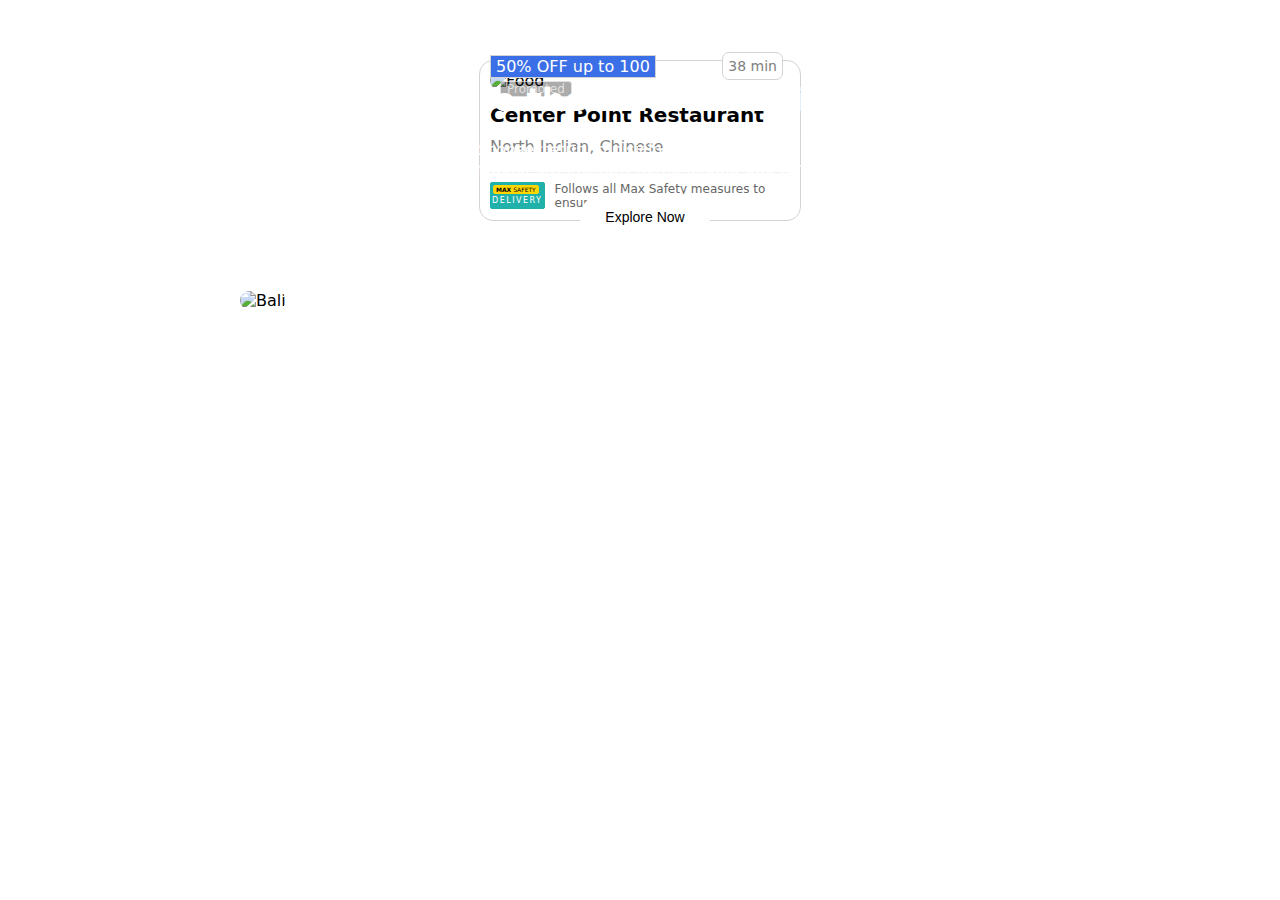
==== How to CSS/Positions/index.html @ c31debd6 "Did 2 designs: One is the swiggy restaurant icon with image and offer and all using positions in CSS" ====
<!DOCTYPE html>
<html lang="en">

<head>
    <meta charset="UTF-8">
    <meta name="viewport" content="width=device-width, initial-scale=1.0">
    <title>Positions</title>
    <link rel="stylesheet" href="style.css">
</head>

<body>
    <!--Swiggy Restaurant Box-->
    <div class="box swiggy">
        <div class="content">
            <img src="https://media-assets.swiggy.com/swiggy/image/upload/fl_lossy,f_auto,q_auto,w_264,h_288,c_fill/az9ex7bhar9uwg5yhcdm"
                alt="Food" class="food">
            <div class="time">38 min</div>
            <div class="promote">Promoted</div>
            <div class="offer">50% OFF up to 100</div>
        </div>
        <h1>Center Point Restaurant</h1>
        <p id="caption">North Indian, Chinese</p>
        <hr>
        <div class="delivery-container">
            <div class="delivery">
                <div class="safety"><b>MAX</b> SAFETY</div>
                <p>DELIVERY</p>
            </div>
            <div class="safety-text">Follows all Max Safety measures to ensure your food is safe</div>
        </div>
    </div>

    <!--Travel agnecy home page-->
    <div class="travel">
        <img src="https://images.unsplash.com/photo-1553902000-e036b7d05af5?q=80&w=2940&auto=format&fit=crop&ixlib=rb-4.0.3&ixid=M3wxMjA3fDB8MHxwaG90by1wYWdlfHx8fGVufDB8fHx8fA%3D%3D"
            alt="Bali" class="bali">
        <div class="travel-content">
            <h1>Explore the diversities in Bali</h1>
            <p>Lorem ipsum dolor sit amet consectetur adipisicing elit. Dolor modi quisquam saepe vita Lorem
                ipsum dolor sit. incidunt nemo aliquid quo tempora.</p>
            <button>Explore Now</button>
        </div>
    </div>
</body>

</html>
---- How to CSS/Positions/style.css ----
body {
    font-family: system-ui, -apple-system, BlinkMacSystemFont, 'Segoe UI', Roboto, Oxygen, Ubuntu, Cantarell, 'Open Sans', 'Helvetica Neue', sans-serif
}

.box {
    border: 1px solid lightgray;
    width: 300px;
    padding: 10px;
    margin: 60px auto;
    border-radius: 14px;
}

.food {
    width: 100%;
    border-radius: 14px;
}

.swiggy h1 {
    font-size: 20px;
    font-weight: none;
    margin-bottom: 10px;
}

#caption {
    margin-top: 0;
    font-size: 16px;
    font-weight: normal;
    opacity: 50%;
}

.content {
    position: relative;
}

.time {
    border: 1px solid lightgray;
    position: absolute;
    padding: 5px;
    border-radius: 7px;
    background-color: white;
    bottom: 10px;
    right: 7px;
    font-size: 14px;
    color: gray;
}

.promote {
    position: absolute;
    top: 10px;
    left: 10px;
    border: 1px solid lightgray;
    padding: 0 6px;
    font-size: 12px;
    opacity: 65%;
    background-color: rgba(0, 0, 0, 0.5);
    border-radius: 3px;
    color: lightgray;
}

.offer {
    border: 1px solid lightgray;
    color: white;
    background-color: rgb(59, 111, 231);
    padding: 1px 5px;
    position: absolute;
    bottom: 12px;
    left: 0;
}

.swiggy hr {
    opacity: 15%;
}

.delivery {
    position: relative;
    font-size: 7px;
    border: 1px solid lightseagreen;
    border-radius: 2px;
    background-color: lightseagreen;
    width: 55px;
    height: 25px;
}

.delivery-container {
    display: flex;
    gap: 10px;
}

.safety {
    font-size: 6px;
    border: 1px solid gold;
    position: absolute;
    left: auto;
    right: auto;
    margin-top: 2px;
    border-radius: 2px;
    background-color: gold;
    padding: 0 2px;
    margin-left: 2px;
}

.delivery p {
    font-size: 8px;
    color: white;
    margin-top: 12px;
    text-align: center;
    letter-spacing: 1.5px;
    padding: 1px;
}

.safety-text {
    font-size: 12px;
    color: #666;
}

.travel {
    width: 800px;
    padding: 10px;
    margin: 60px auto;
    position: relative;
}

.bali {
    width: 100%;
    border-radius: 14px;
}

.travel-content {
    position: absolute;
    color: white;
    bottom: 80px;
    text-align: center;
    padding: 0 6px;
}

.travel-content button {
    padding: 15px 25px;
    background-color: white;
    border: none;
    border-radius: 30px;
    font-size: 14px;
}
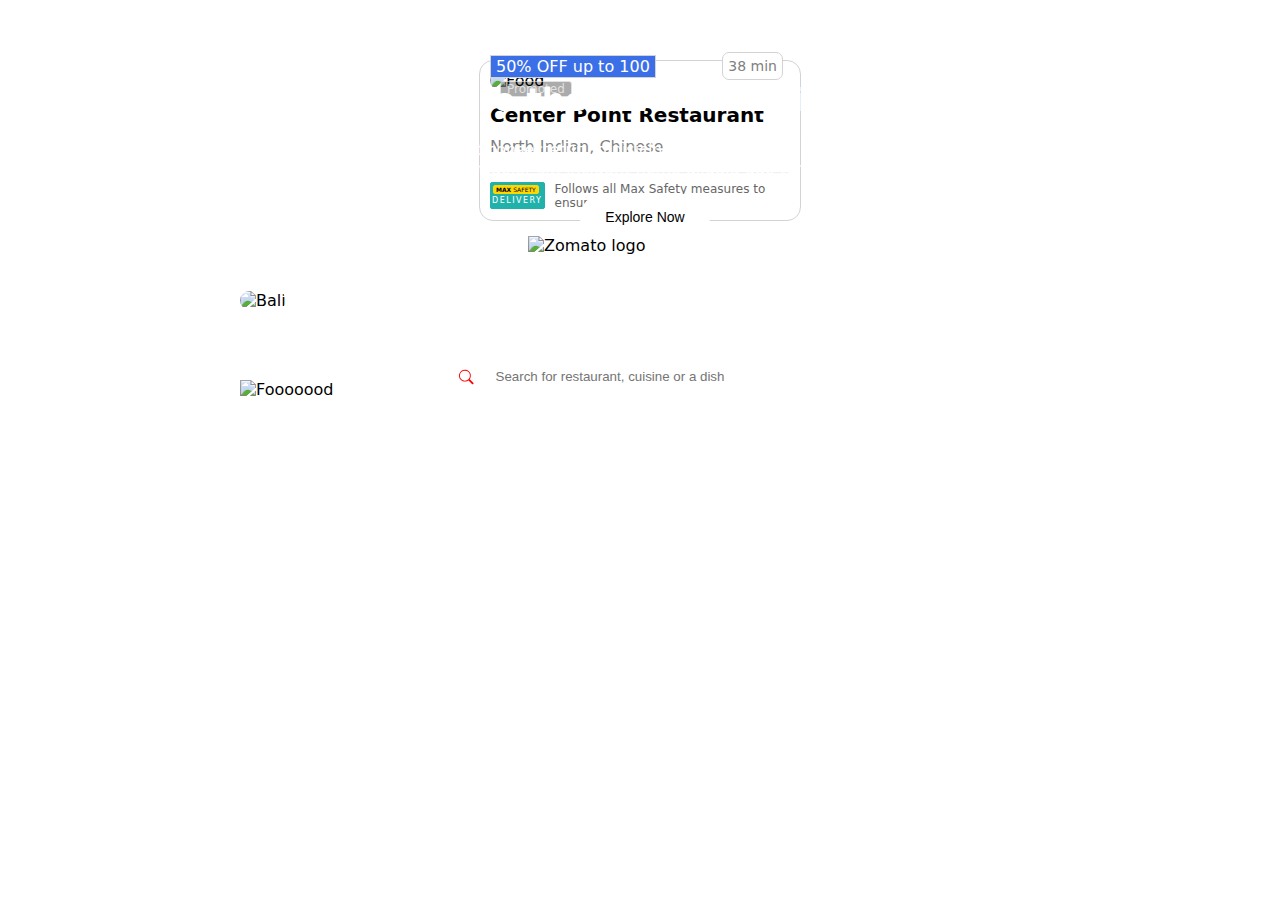
==== commit 139e115d: "Added only some part of the zomato homepage with a background image, logo and a search bar with inpu" ====
--- a/How to CSS/Positions/index.html
+++ b/How to CSS/Positions/index.html
@@ -41,6 +41,26 @@
             <button>Explore Now</button>
         </div>
     </div>
+
+    <!--Zomato Homepage-->
+    <div class="zomato">
+        <img src="https://b.zmtcdn.com/web_assets/81f3ff974d82520780078ba1cfbd453a1583259680.png" alt="Fooooood"
+            class="bg-image">
+        <div class="zomato-content">
+            <img src="https://b.zmtcdn.com/web_assets/8313a97515fcb0447d2d77c276532a511583262271.png" alt="Zomato logo"
+                class="logo">
+            <p>Discover the best food & drinks in <b>Lucknow</b></p>
+
+            <div class="search">
+                <svg xmlns="http://www.w3.org/2000/svg" width="16" height="16" fill="currentColor" class="bi bi-search"
+                    viewBox="0 0 16 16">
+                    <path
+                        d="M11.742 10.344a6.5 6.5 0 1 0-1.397 1.398h-.001q.044.06.098.115l3.85 3.85a1 1 0 0 0 1.415-1.414l-3.85-3.85a1 1 0 0 0-.115-.1zM12 6.5a5.5 5.5 0 1 1-11 0 5.5 5.5 0 0 1 11 0" />
+                </svg>
+                <input type="search" placeholder="Search for restaurant, cuisine or a dish">
+            </div>
+        </div>
+    </div>
 </body>
 
 </html>--- a/How to CSS/Positions/style.css
+++ b/How to CSS/Positions/style.css
@@ -139,4 +139,54 @@
     border: none;
     border-radius: 30px;
     font-size: 14px;
+}
+
+.zomato {
+    width: 800px;
+    margin: 60px auto;
+    position: relative;
+}
+
+.bg-image {
+    width: 100%;
+}
+
+.zomato-content {
+    position: absolute;
+    bottom: 22%;
+    left: 26%;
+    width: 400px;
+}
+
+.logo {
+    width: 60%;
+    margin-left: 20%;
+}
+
+.zomato-content p {
+    color: white;
+    font-size: 20px;
+    margin-bottom: 35px;
+}
+
+.search {
+    width: 380px;
+    height: 15px;
+    padding: 10px;
+    border: 1px solid white;
+    border-radius: 10px;
+    background-color: white;
+    display: flex;
+    align-items: center;
+}
+
+.search svg {
+    color: red;
+    margin-right: 20px;
+}
+
+.search input {
+    border: none;
+    width: 100%;
+    outline: none;
 }